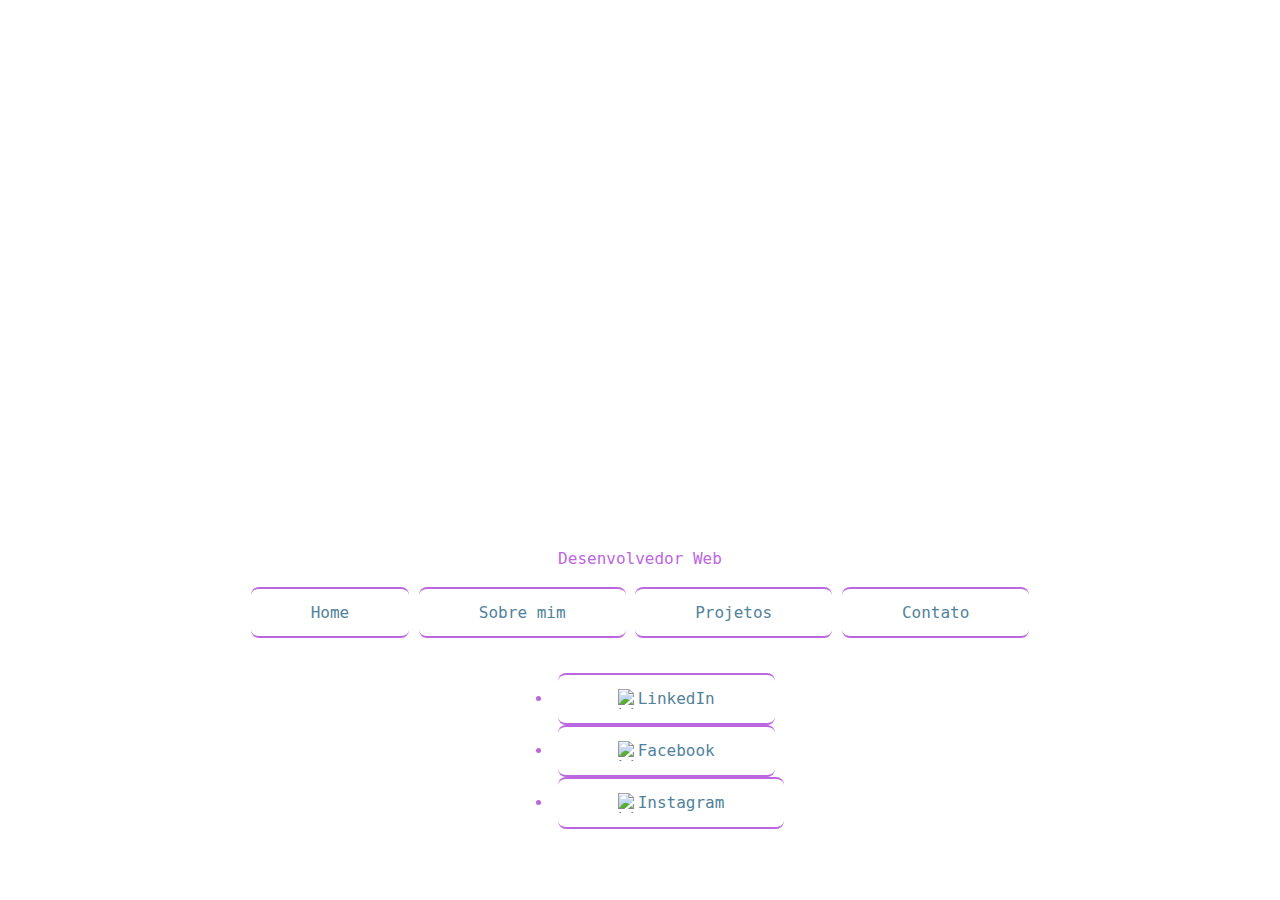
==== contato.html @ 6853b3a9 "Add files via upload" ====
<!DOCTYPE html>
<html>
	<head>

		<meta charset="utf-8">		
		<title>Contato</title>

		<link rel="stylesheet" type="text/css" href="estilos.css">

	</head>

	<body>

		<h1>João V. Rodolfi</h1>

		<div>
		Desenvolvedor Web
		</div> <br>

		<div class="main">		

			<a href="index.html">Home</a> 
			<a href="sobremim.html">Sobre mim</a>
			<a href="projetos.html">Projetos</a>
			<a href="contato.html">Contato</a> 

		</div>

		<br>

		<ul class="sub">
			<li>
				<a href="http://www.linkedin.com/in/joão-vitor-rodolfi-924b58302" target="_blank" rel="noopener noreferrer">
		  		<img src="imagens/linkedin.png" alt="LinkedIn" style= " vertical-align:center;float:left;width:20px;height:20px;">LinkedIn
				</a>				
			</li>
			<li>
				<a href="https://www.facebook.com/joaovitor.rodolfi/" target="_blank" rel="noopener noreferrer">
		  		<img src="imagens/fbicon.png" alt="LinkedIn" style= " vertical-align:center;float:left;width:20px;height:20px;">Facebook
				</a>				
			</li>
						<li>
				<a href="https://www.instagram.com/joaoschw" target="_blank" rel="noopener noreferrer">
		  		<img src="imagens/instaicon.png" alt="LinkedIn" style= " vertical-align:center;float:left;width:20px;height:20px;">Instagram
				</a>				
			</li>
		</ul>

	</body>

</html>
---- estilos.css ----
body {
	background-image: url(imagens/fundoroxo.png);
	background-repeat:no-repeat;
	background-position:center;
	background-attachment: fixed;
	font-family: 'Century Gothic', monospace;
	color: #BC67E0;
	text-align: center;
}

h1 {
	text-align: center;
	color: #BC67E0;
	font-family: 'Century Gothic', monospace;
	font-size: 150px;
	background-image: url(imagens/fundotit.png);
	background-repeat: repeat;
	background-position: center;
	color: transparent;
	background-clip: text;

}

ul {
	display: inline-block;
	text-align: left;
	list-style-position: inside;
}

#list {
	color: white;
	display: inline-block;
	text-align: left;
	list-style-position: outside;
  border: 2px #BC67E0;
  border-style: solid none solid none;
  border-radius: 8px 8px 8px 8px;
  padding: 40px;
}

p {
	color: white;
}


.main a:link, a:visited {
  background-color: #black;
  color: #51829B;
  border: 2px #BC67E0;
  border-style: solid none solid none;
  border-radius: 8px 8px 8px 8px;
  padding: 14px 60px;
  text-align: center;
  text-decoration: none;
  display: inline-block;
}

.main a:hover, a:active {
  background-color: #BC67E0;
  color: #51829B;
}

.sub a:link, a:visited {
  background-color: #black;
  color: #51829B;
  border: 2px #BC67E0;
  border-style: solid none solid none;
  border-radius: 8px 8px 8px 8px;
  padding: 14px 60px;
  text-align: left;
  text-decoration: none;
  display: inline-block;
  list-style-position: inside;
}

.sub a:hover, a:active {
  background-color: #BC67E0;
  color: #51829B;
}

div.box {
	display: inline-block;
}






	background-image: url(imagens/geo.avif);
	background-repeat: repeat;
	background-position: center;
	color: transparent;
	background-clip: text;
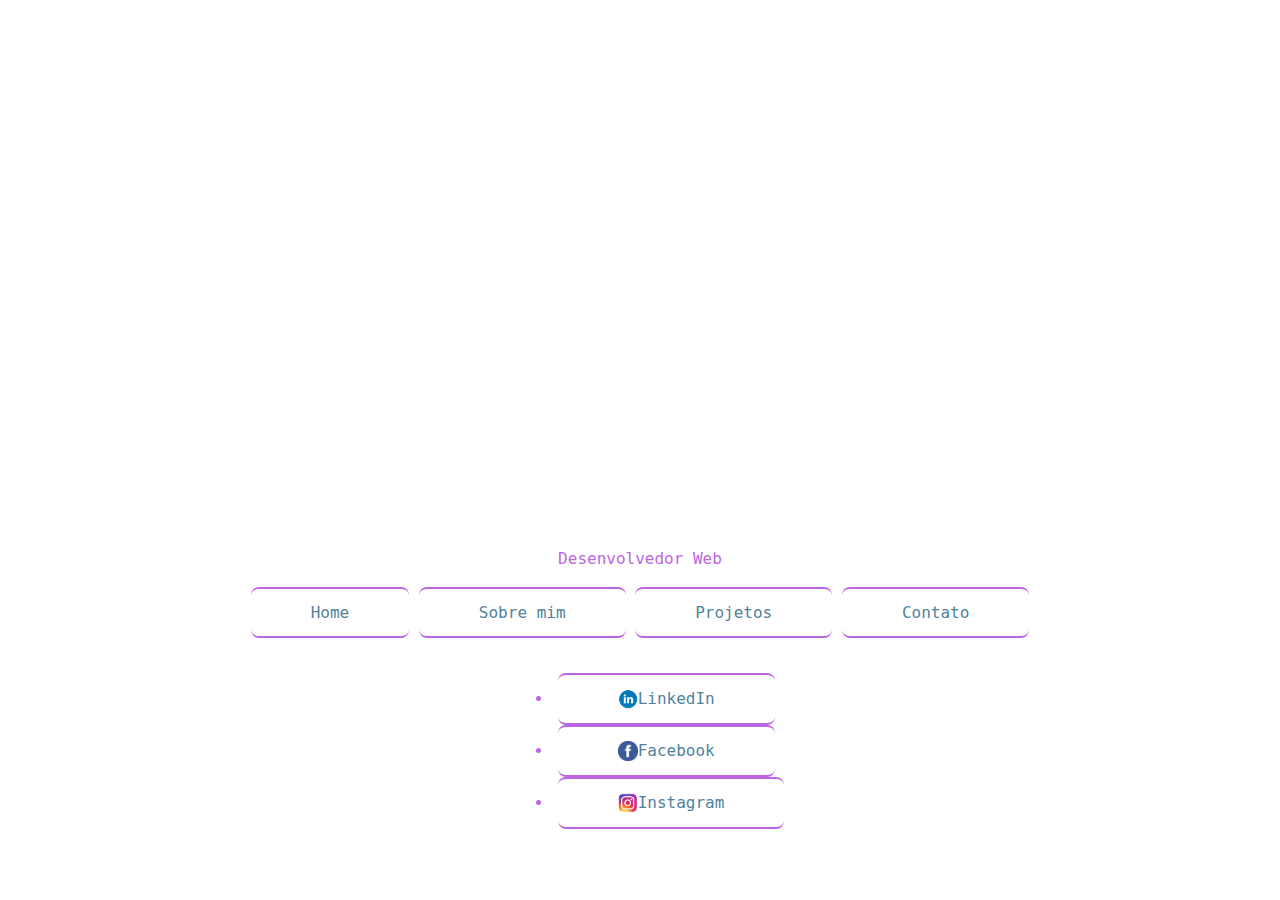
==== commit 78f6f54c: "contato.html" ====
--- a/contato.html
+++ b/contato.html
@@ -31,17 +31,17 @@
 		<ul class="sub">
 			<li>
 				<a href="http://www.linkedin.com/in/joão-vitor-rodolfi-924b58302" target="_blank" rel="noopener noreferrer">
-		  		<img src="imagens/linkedin.png" alt="LinkedIn" style= " vertical-align:center;float:left;width:20px;height:20px;">LinkedIn
+		  		<img src="./imagens/linkedin.png" alt="LinkedIn" style= " vertical-align:center;float:left;width:20px;height:20px;">LinkedIn
 				</a>				
 			</li>
 			<li>
 				<a href="https://www.facebook.com/joaovitor.rodolfi/" target="_blank" rel="noopener noreferrer">
-		  		<img src="imagens/fbicon.png" alt="LinkedIn" style= " vertical-align:center;float:left;width:20px;height:20px;">Facebook
+		  		<img src="./imagens/fbicon.png" alt="LinkedIn" style= " vertical-align:center;float:left;width:20px;height:20px;">Facebook
 				</a>				
 			</li>
 						<li>
 				<a href="https://www.instagram.com/joaoschw" target="_blank" rel="noopener noreferrer">
-		  		<img src="imagens/instaicon.png" alt="LinkedIn" style= " vertical-align:center;float:left;width:20px;height:20px;">Instagram
+		  		<img src="./imagens/instaicon.png" alt="LinkedIn" style= " vertical-align:center;float:left;width:20px;height:20px;">Instagram
 				</a>				
 			</li>
 		</ul>
